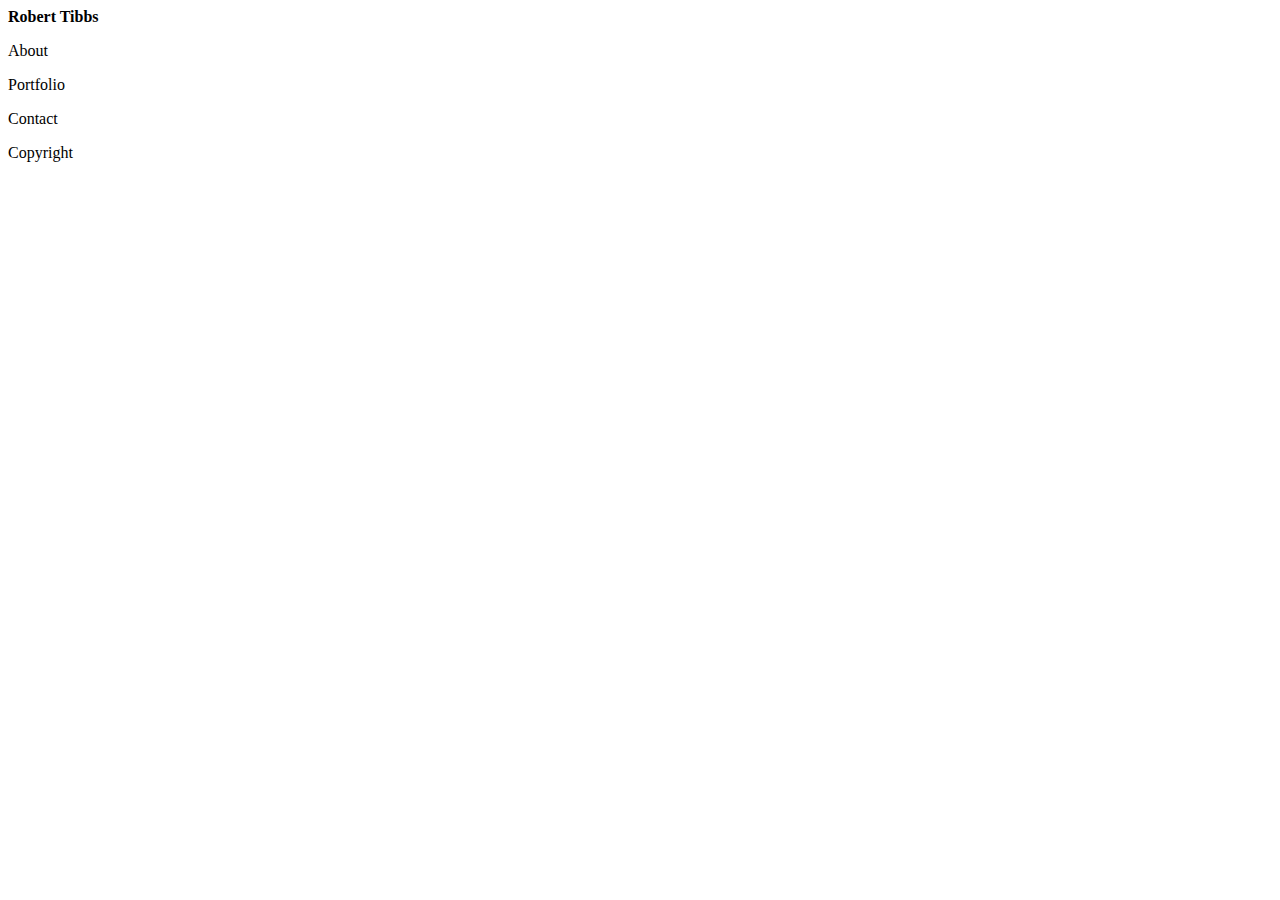
==== index.html @ 4ae79da8 "added code to Contact and Index files" ====
<!DOCTYPE html>
<html>
<head>
    <meta charset="utf-8" />
    <meta http-equiv="X-UA-Compatible" content="IE=edge">
    <title>Page Title</title>
    <meta name="viewport" content="width=device-width, initial-scale=1">
    <link rel="stylesheet" type="text/css" media="screen" href="main.css" />
</head>
<body>
    <header>
        <strong>Robert Tibbs</strong>
        <p>About</p>
        <p>Portfolio</p>
        <p>Contact</p>
    </header>
    <footer>Copyright</footer>
</body>
</html>
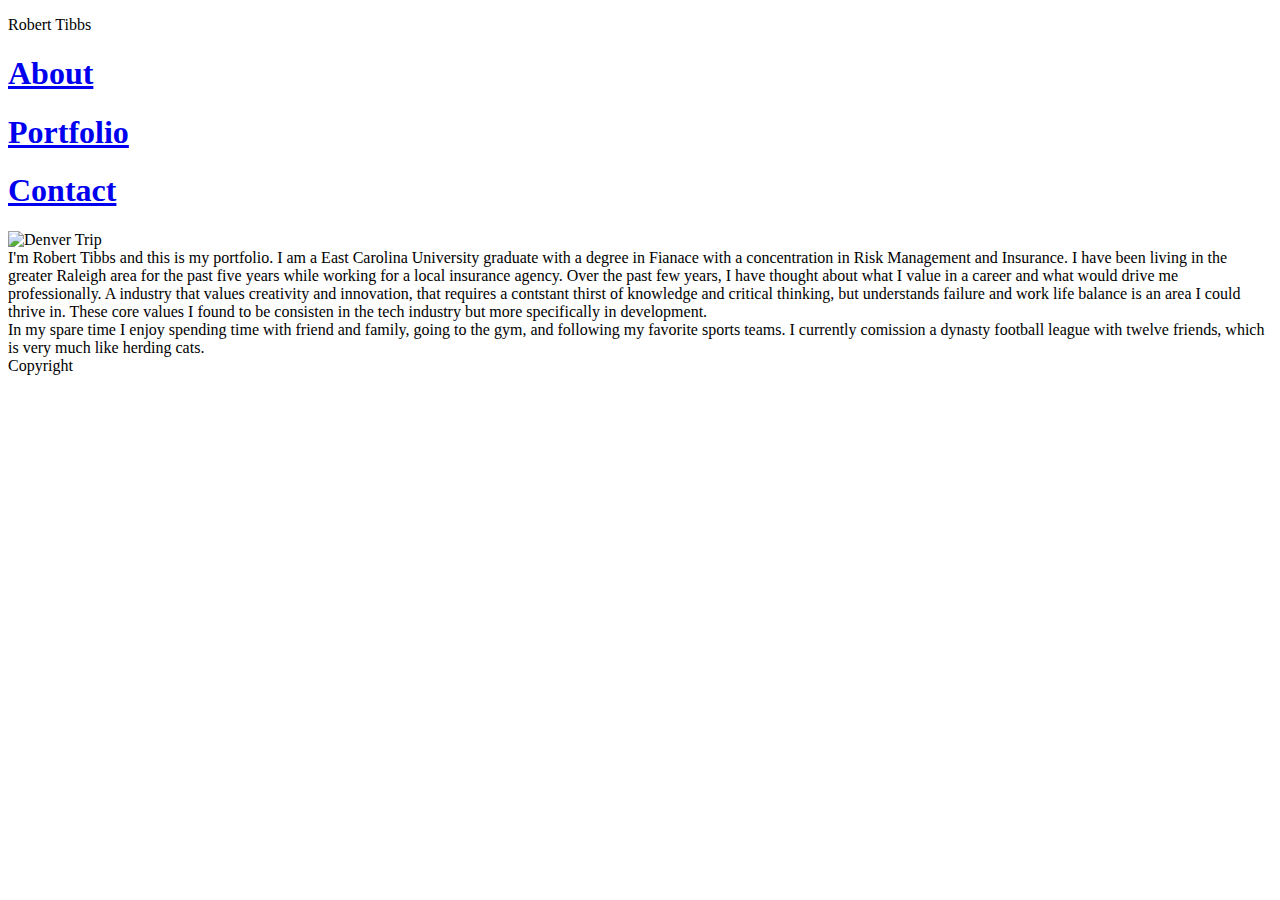
==== commit 24d22cd2: "added more css for header links" ====
--- a/index.html
+++ b/index.html
@@ -5,15 +5,29 @@
     <meta http-equiv="X-UA-Compatible" content="IE=edge">
     <title>Page Title</title>
     <meta name="viewport" content="width=device-width, initial-scale=1">
-    <link rel="stylesheet" type="text/css" media="screen" href="main.css" />
+    <link rel="stylesheet" type="text/css" media="screen" href="C:\Users\Robert\Documents\Bootcamp\Basic-Portfolio\assets\css\style.css" />
 </head>
 <body>
-    <header>
-        <strong>Robert Tibbs</strong>
-        <p>About</p>
-        <p>Portfolio</p>
-        <p>Contact</p>
+    <header class= "clearfix">
+       <div class= "head">
+            <p id= "name">Robert Tibbs</p>
+            <h1 class= "link"><a href= 'file:///C:/Users/Robert/Documents/Bootcamp/Basic-Portfolio/contact.html'>About</a></h1>
+            <h1 class= "link"><a href= 'file:///C:/Users/Robert/Documents/Bootcamp/Basic-Portfolio/contact.html'>Portfolio</a></h1>
+            <h1 class= "link"><a href= 'file:///C:/Users/Robert/Documents/Bootcamp/Basic-Portfolio/contact.html'>Contact</a></h1>
+       </div> 
     </header>
+    <div class="bod">
+        <image src="C:\Users\Robert\Documents\Bootcamp\Basic-Portfolio\assets\images\Denver Trip.JPG" alt= "Denver Trip" height= 220px width= 280px></image>
+
+        <section>
+            <p1>I'm Robert Tibbs and this is my portfolio.  I am a East Carolina University graduate with a degree in Fianace with a concentration in Risk Management and Insurance.  I have been living in the greater Raleigh area for the past five years while working for a local insurance agency.  Over the past few years, I have thought about what I value in a career and what would drive me professionally.  A industry that values creativity and innovation, that requires a contstant thirst of knowledge and critical thinking, but understands failure and work life balance is an area I could thrive in.  These core values I found to be consisten in the tech industry but more specifically in development.</p1>
+        </section>
+        <section>
+            <p2>In my spare time I enjoy spending time with friend and family, going to the gym, and following my favorite sports teams.  I currently comission a dynasty football league with twelve friends, which is very much like herding cats. </p2>
+        </section>
+    </div>
+    
+
     <footer>Copyright</footer>
 </body>
 </html>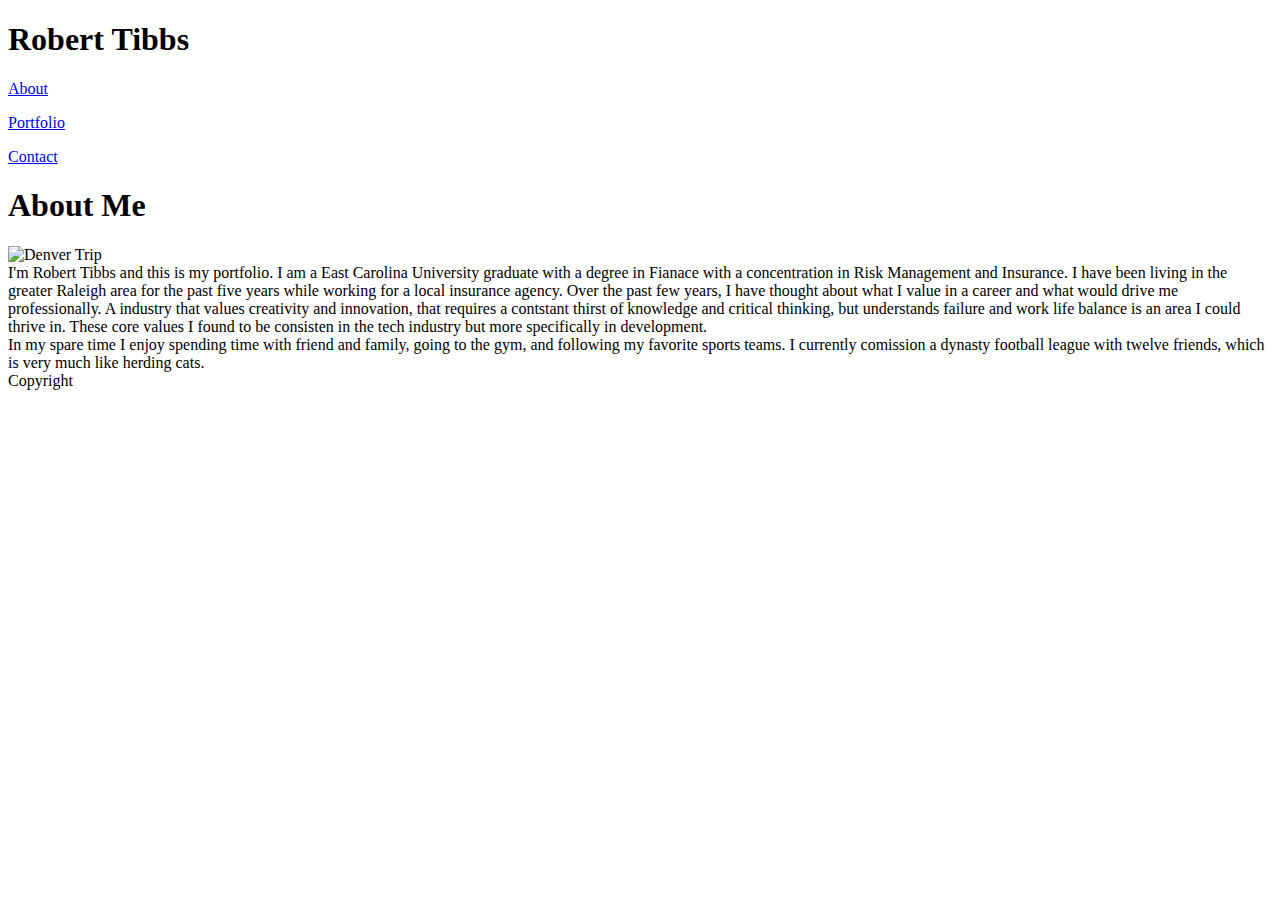
==== commit 96c93989: "completed header and display of assignment" ====
--- a/index.html
+++ b/index.html
@@ -3,27 +3,28 @@
 <head>
     <meta charset="utf-8" />
     <meta http-equiv="X-UA-Compatible" content="IE=edge">
-    <title>Page Title</title>
+    <title>Robert Tibbs Portfolio</title>
     <meta name="viewport" content="width=device-width, initial-scale=1">
     <link rel="stylesheet" type="text/css" media="screen" href="C:\Users\Robert\Documents\Bootcamp\Basic-Portfolio\assets\css\style.css" />
 </head>
 <body>
     <header class= "clearfix">
        <div class= "head">
-            <p id= "name">Robert Tibbs</p>
-            <h1 class= "link"><a href= 'file:///C:/Users/Robert/Documents/Bootcamp/Basic-Portfolio/contact.html'>About</a></h1>
-            <h1 class= "link"><a href= 'file:///C:/Users/Robert/Documents/Bootcamp/Basic-Portfolio/contact.html'>Portfolio</a></h1>
-            <h1 class= "link"><a href= 'file:///C:/Users/Robert/Documents/Bootcamp/Basic-Portfolio/contact.html'>Contact</a></h1>
+            <h1 id= "name">Robert Tibbs</h1>
+            <p class= "link"><a href= 'file:///C:/Users/Robert/Documents/Bootcamp/Basic-Portfolio/contact.html'>About</a></p>
+            <p class= "link"><a href= 'file:///C:/Users/Robert/Documents/Bootcamp/Basic-Portfolio/contact.html'>Portfolio</a></p>
+            <p class= "link"><a href= 'file:///C:/Users/Robert/Documents/Bootcamp/Basic-Portfolio/contact.html'>Contact</a></p>
        </div> 
     </header>
     <div class="bod">
-        <image src="C:\Users\Robert\Documents\Bootcamp\Basic-Portfolio\assets\images\Denver Trip.JPG" alt= "Denver Trip" height= 220px width= 280px></image>
+        <h1 id= "aboutme">About Me</h1>
+        <image id= "image" src="C:\Users\Robert\Documents\Bootcamp\Basic-Portfolio\assets\images\Denver Trip.JPG" alt= "Denver Trip" height= 220px width= 280px></image>
 
         <section>
-            <p1>I'm Robert Tibbs and this is my portfolio.  I am a East Carolina University graduate with a degree in Fianace with a concentration in Risk Management and Insurance.  I have been living in the greater Raleigh area for the past five years while working for a local insurance agency.  Over the past few years, I have thought about what I value in a career and what would drive me professionally.  A industry that values creativity and innovation, that requires a contstant thirst of knowledge and critical thinking, but understands failure and work life balance is an area I could thrive in.  These core values I found to be consisten in the tech industry but more specifically in development.</p1>
+            <p1 id= "first">I'm Robert Tibbs and this is my portfolio.  I am a East Carolina University graduate with a degree in Fianace with a concentration in Risk Management and Insurance.  I have been living in the greater Raleigh area for the past five years while working for a local insurance agency.  Over the past few years, I have thought about what I value in a career and what would drive me professionally.  A industry that values creativity and innovation, that requires a contstant thirst of knowledge and critical thinking, but understands failure and work life balance is an area I could thrive in.  These core values I found to be consisten in the tech industry but more specifically in development.</p1>
         </section>
         <section>
-            <p2>In my spare time I enjoy spending time with friend and family, going to the gym, and following my favorite sports teams.  I currently comission a dynasty football league with twelve friends, which is very much like herding cats. </p2>
+            <p2 id= "second">In my spare time I enjoy spending time with friend and family, going to the gym, and following my favorite sports teams.  I currently comission a dynasty football league with twelve friends, which is very much like herding cats. </p2>
         </section>
     </div>
     
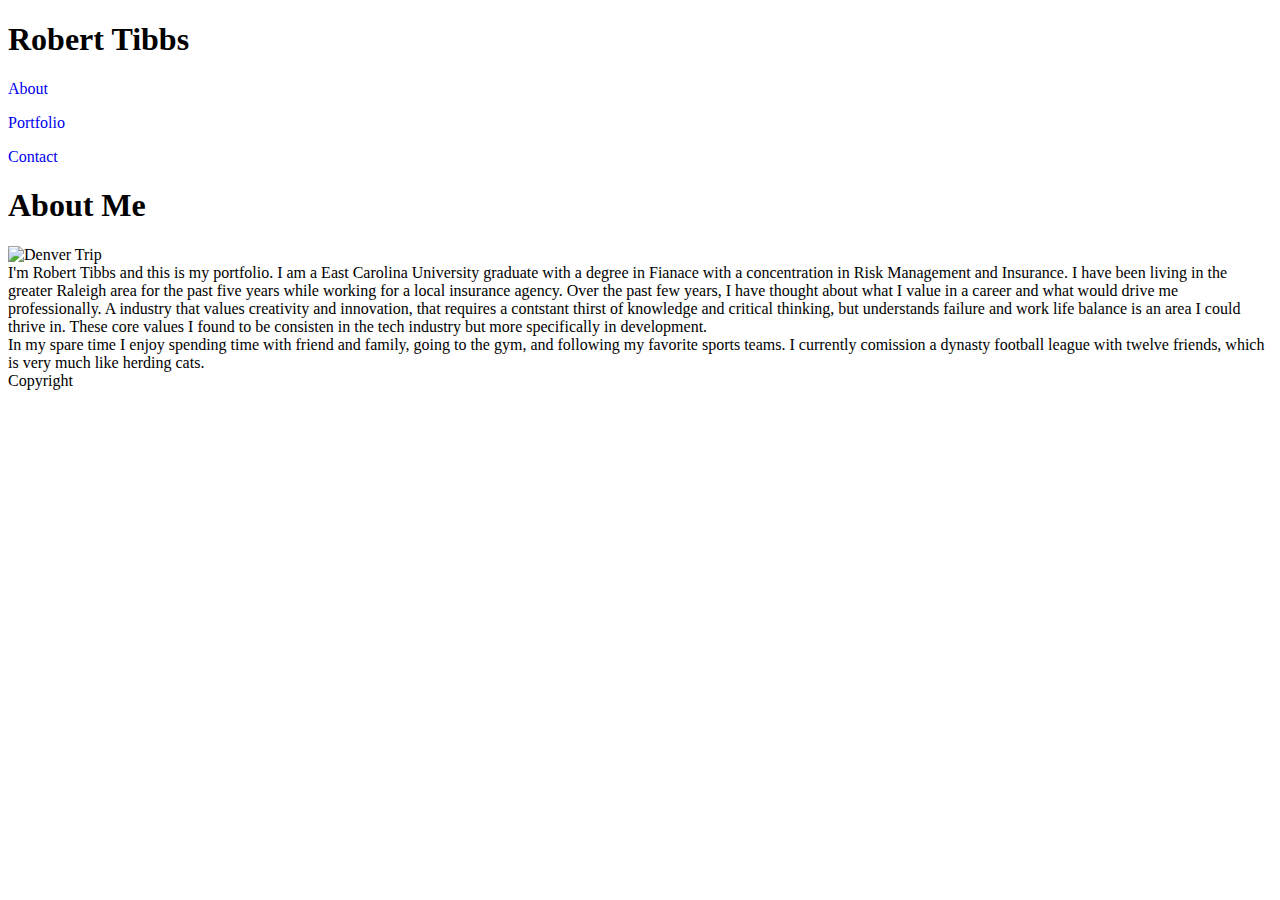
==== commit a8895f7b: "completed most of the contact page and have hyper link functioning" ====
--- a/index.html
+++ b/index.html
@@ -11,9 +11,9 @@
     <header class= "clearfix">
        <div class= "head">
             <h1 id= "name">Robert Tibbs</h1>
-            <p class= "link"><a href= 'file:///C:/Users/Robert/Documents/Bootcamp/Basic-Portfolio/contact.html'>About</a></p>
-            <p class= "link"><a href= 'file:///C:/Users/Robert/Documents/Bootcamp/Basic-Portfolio/contact.html'>Portfolio</a></p>
-            <p class= "link"><a href= 'file:///C:/Users/Robert/Documents/Bootcamp/Basic-Portfolio/contact.html'>Contact</a></p>
+            <p class= "link"><a href= 'file:///C:/Users/Robert/Documents/Bootcamp/Basic-Portfolio/index.html' style="text-decoration: none;">About</a></p>
+            <p class= "link"><a href= 'file:///C:/Users/Robert/Documents/Bootcamp/Basic-Portfolio/portfolio.html'style="text-decoration: none;">Portfolio</a></p>
+            <p class= "link"><a href= 'file:///C:/Users/Robert/Documents/Bootcamp/Basic-Portfolio/contact.html'style="text-decoration: none;">Contact</a></p>
        </div> 
     </header>
     <div class="bod">
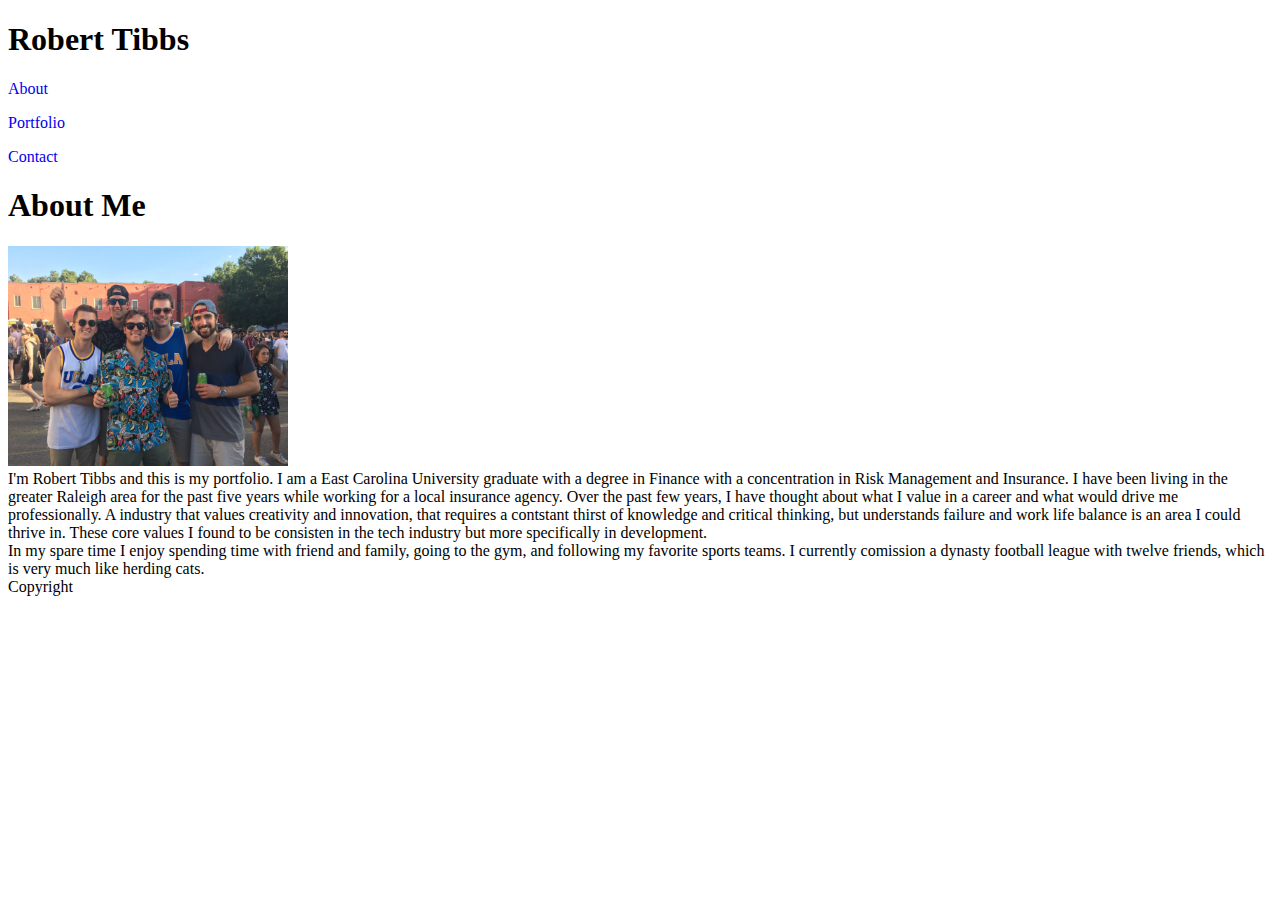
==== commit acc0e4be: "Added pics for Portfolio" ====
--- a/index.html
+++ b/index.html
@@ -18,10 +18,10 @@
     </header>
     <div class="bod">
         <h1 id= "aboutme">About Me</h1>
-        <image id= "image" src="C:\Users\Robert\Documents\Bootcamp\Basic-Portfolio\assets\images\Denver Trip.JPG" alt= "Denver Trip" height= 220px width= 280px></image>
+        <image id= "image" src="assets\images\Denver Trip.JPG" alt= "Denver Trip" height= 220px width= 280px></image>
 
         <section>
-            <p1 id= "first">I'm Robert Tibbs and this is my portfolio.  I am a East Carolina University graduate with a degree in Fianace with a concentration in Risk Management and Insurance.  I have been living in the greater Raleigh area for the past five years while working for a local insurance agency.  Over the past few years, I have thought about what I value in a career and what would drive me professionally.  A industry that values creativity and innovation, that requires a contstant thirst of knowledge and critical thinking, but understands failure and work life balance is an area I could thrive in.  These core values I found to be consisten in the tech industry but more specifically in development.</p1>
+            <p1 id= "first">I'm Robert Tibbs and this is my portfolio.  I am a East Carolina University graduate with a degree in Finance with a concentration in Risk Management and Insurance.  I have been living in the greater Raleigh area for the past five years while working for a local insurance agency.  Over the past few years, I have thought about what I value in a career and what would drive me professionally.  A industry that values creativity and innovation, that requires a contstant thirst of knowledge and critical thinking, but understands failure and work life balance is an area I could thrive in.  These core values I found to be consisten in the tech industry but more specifically in development.</p1>
         </section>
         <section>
             <p2 id= "second">In my spare time I enjoy spending time with friend and family, going to the gym, and following my favorite sports teams.  I currently comission a dynasty football league with twelve friends, which is very much like herding cats. </p2>
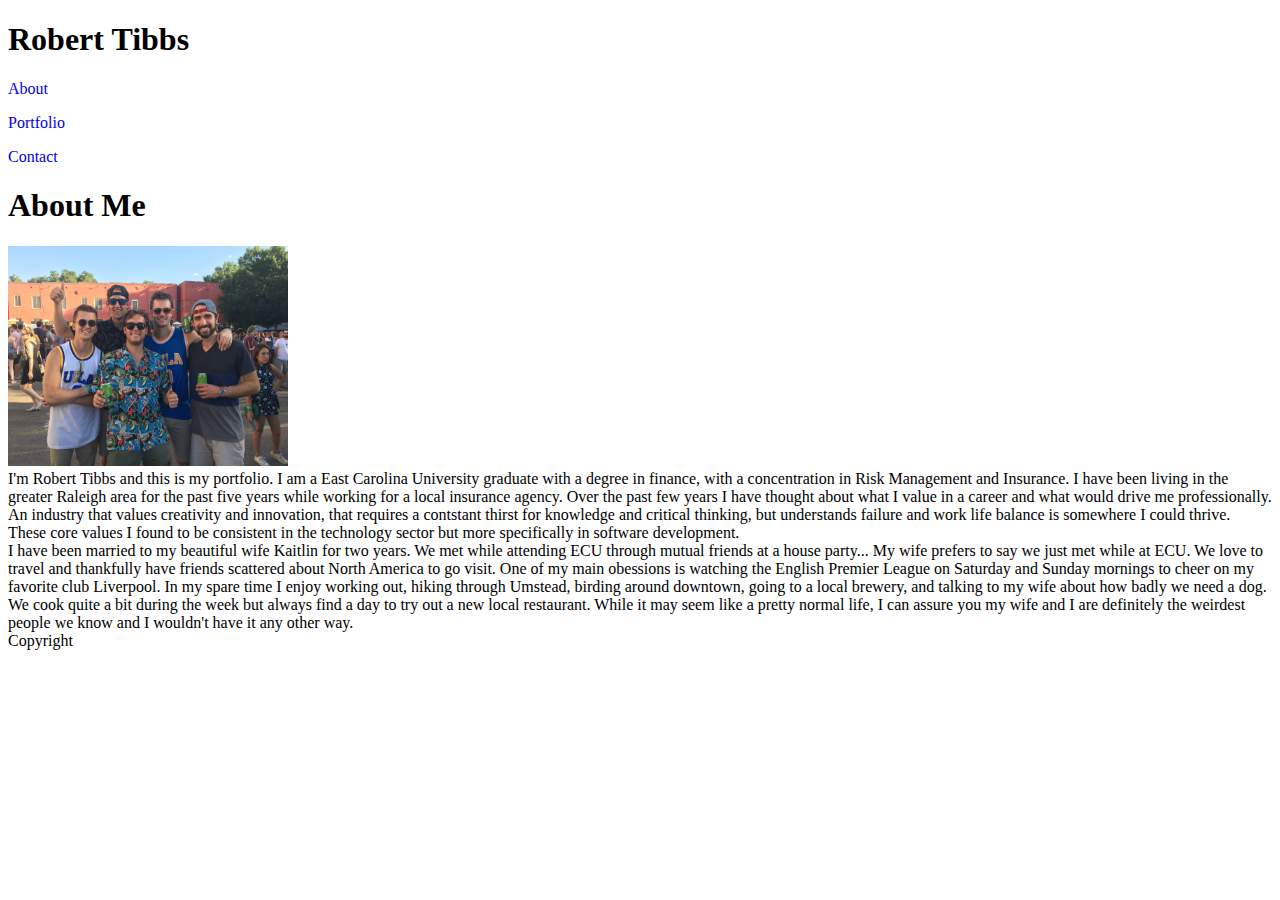
==== commit 16071f99: "completed porfolio page and finalized about me paragraph." ====
--- a/index.html
+++ b/index.html
@@ -21,10 +21,10 @@
         <image id= "image" src="assets\images\Denver Trip.JPG" alt= "Denver Trip" height= 220px width= 280px></image>
 
         <section>
-            <p1 id= "first">I'm Robert Tibbs and this is my portfolio.  I am a East Carolina University graduate with a degree in Finance with a concentration in Risk Management and Insurance.  I have been living in the greater Raleigh area for the past five years while working for a local insurance agency.  Over the past few years, I have thought about what I value in a career and what would drive me professionally.  A industry that values creativity and innovation, that requires a contstant thirst of knowledge and critical thinking, but understands failure and work life balance is an area I could thrive in.  These core values I found to be consisten in the tech industry but more specifically in development.</p1>
+            <p1 id= "first">I'm Robert Tibbs and this is my portfolio. I am a East Carolina University graduate with a degree in finance, with a concentration in Risk Management and Insurance. I have been living in the greater Raleigh area for the past five years while working for a local insurance agency. Over the past few years I have thought about what I value in a career and what would drive me professionally. An industry that values creativity and innovation, that requires a contstant thirst for knowledge and critical thinking, but understands failure and work life balance is somewhere I could thrive. These core values I found to be consistent in the technology sector but more specifically in software development.</p1>
         </section>
         <section>
-            <p2 id= "second">In my spare time I enjoy spending time with friend and family, going to the gym, and following my favorite sports teams.  I currently comission a dynasty football league with twelve friends, which is very much like herding cats. </p2>
+            <p2 id= "second">I have been married to my beautiful wife Kaitlin for two years.  We met while attending ECU through mutual friends at a house party... My wife prefers to say we just met while at ECU.  We love to travel and thankfully have friends scattered about North America to go visit.  One of my main obessions is watching the English Premier League on Saturday and Sunday mornings to cheer on my favorite club Liverpool.  In my spare time I enjoy working out, hiking through Umstead, birding around downtown, going to a local brewery, and talking to my wife about how badly we need a dog.  We cook quite a bit during the week but always find a day to try out a new local restaurant.  While it may seem like a pretty normal life, I can assure you my wife and I are definitely the weirdest people we know and I wouldn't have it any other way. </p2>
         </section>
     </div>
     
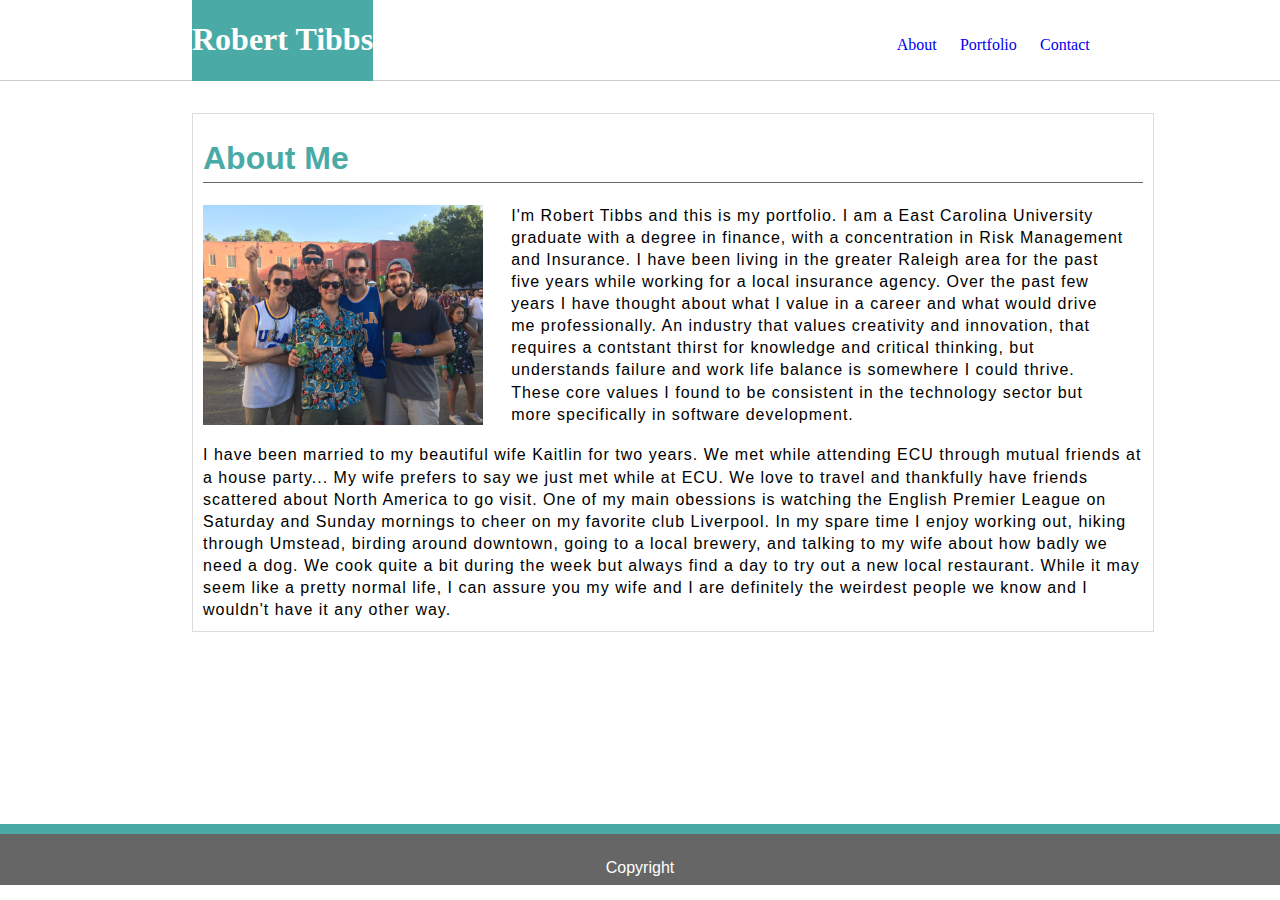
==== commit da5a3f09: "added proper links to files" ====
--- a/index.html
+++ b/index.html
@@ -5,16 +5,16 @@
     <meta http-equiv="X-UA-Compatible" content="IE=edge">
     <title>Robert Tibbs Portfolio</title>
     <meta name="viewport" content="width=device-width, initial-scale=1">
-    <link rel="stylesheet" type="text/css" media="screen" href="C:\Users\Robert\Documents\Bootcamp\Basic-Portfolio\assets\css\style.css" />
+    <link rel="stylesheet" type="text/css" media="screen" href="assets/css/style.css" />
 </head>
 <body>
     <header class= "clearfix">
-       <div class= "head">
-            <h1 id= "name">Robert Tibbs</h1>
-            <p class= "link"><a href= 'file:///C:/Users/Robert/Documents/Bootcamp/Basic-Portfolio/index.html' style="text-decoration: none;">About</a></p>
-            <p class= "link"><a href= 'file:///C:/Users/Robert/Documents/Bootcamp/Basic-Portfolio/portfolio.html'style="text-decoration: none;">Portfolio</a></p>
-            <p class= "link"><a href= 'file:///C:/Users/Robert/Documents/Bootcamp/Basic-Portfolio/contact.html'style="text-decoration: none;">Contact</a></p>
-       </div> 
+            <div class= "head">
+                <h1 id= "name">Robert Tibbs</h1>
+                <p class= "link"><a href= 'index.html' style="text-decoration: none;">About</a></p>
+                <p class= "link"><a href= 'portfolio.html'style="text-decoration: none;">Portfolio</a></p>
+                <p class= "link"><a href= 'contact.html'style="text-decoration: none;">Contact</a></p>
+            </div> 
     </header>
     <div class="bod">
         <h1 id= "aboutme">About Me</h1>
--- a/assets/css/style.css
+++ b/assets/css/style.css
@@ -0,0 +1,169 @@
+header { 
+    background-color: #ffffff;
+    height:80px;
+    font-family: Georgia, 'Times New Roman', Times, serif;
+    border-style: none none solid none;
+    border-color: #cccccc;
+    border-width: thin;
+    margin:0;
+    padding: 0;
+}
+#name { 
+    color: white;
+    background-color: #4aaaa5;
+    display: inline-block;
+    margin-right: 510px;
+    margin-top: 0%;
+    margin-bottom: 0%;
+    padding-top: 21px;
+    padding-bottom: 23px;
+}
+/* .inline{
+    display: inline-block;
+    position: absolute;
+    margin: 5px;
+} */
+.link{
+    display: inline-block;
+    padding: 1%;
+    /* text-decoration:none; */
+    transition: all .3s ease-in-out;
+}
+.link:hover{
+    background-color: #4aaaa5;
+    color: #ffffff;
+    padding-top: 20px;
+    padding-bottom: 25px;
+    /* text-decoration: none; */
+    height: 10px;
+    transform: scale(1.2);
+}
+.head{
+    width: 960px;
+    display: block;
+    margin-left:15%;
+}
+body{
+    background-image: url(https://i.stack.imgur.com/xJRXv.png\images\background.png);
+    background-repeat: repeat;
+    /* background-color: white; */
+    margin:0;
+}
+.bod{
+    font-family: Arial, Helvetica, sans-serif;
+    background-color:#ffffff;
+    margin-top: 2.5%;
+    margin-right: 15%;
+    margin-bottom: 15%;
+    margin-left: 15%;
+    width: 940px;
+    padding: 10px;
+    padding-top: 5px;
+    border-style: solid;
+    border-color: #dddddd;
+    border-width: thin;
+}
+#aboutme{
+    display:block;
+    color: #4aaaa5;
+    background-color:#ffffff;
+    border-bottom-style: solid;
+    border-color: #666666;
+    padding-bottom: 5px;
+    border-width: thin;
+    font-family: Arial, Helvetica, sans-serif;
+}
+#image{
+    float:left;
+    padding-right:3%;
+}
+#first{
+    display: block;
+    Letter-spacing: 1px;
+    line-height: 1.38;
+    margin: 2%;
+    padding-bottom: 0%;
+}
+#second{
+    display: block;
+    Letter-spacing: 1px;
+    line-height: 1.38;
+}
+footer{
+    background-color: #666666;
+    color: white;
+    text-align: center;
+    padding-top: 25px;
+    margin:0;
+    padding-bottom: 8px;
+    border-top-style: solid;
+    border-color: #4aaaa5; 
+    border-width: 10px;
+    font-family: Arial, Helvetica, sans-serif;
+}
+#portfolio{
+    display:block;
+    color: #4aaaa5;
+    background-color:#ffffff;
+    border-bottom-style: solid;
+    border-color: #666666;
+    padding-bottom: 5px;
+    border-width: thin;
+    font-family: Arial, Helvetica, sans-serif;
+}
+#contact{
+    display:block;
+    color: #4aaaa5;
+    background-color:#ffffff;
+    border-bottom-style: solid;
+    border-color: #666666;
+    padding-bottom: 5px;
+    border-width: thin;
+    font-family: Arial, Helvetica, sans-serif;
+}
+.text{
+    border-style:solid;
+    Border-color: #666666;
+    border-width: thin;
+    width:99.5%;
+    font-family: Arial, Helvetica, sans-serif;
+}
+.message{
+    width: 99.5%;
+    height: 250px;
+    border-style:solid;
+    Border-color: #666666;
+    border-width: thin;
+    font-family: Arial, Helvetica, sans-serif;
+}
+#button{
+    background-color: #4aaaa5;
+    color:white;
+    border:none;
+    width: 80px;
+    height: 40px;
+    font-family: Arial, Helvetica, sans-serif;
+}
+.clearfix::after{
+    content:"";
+    display:block;
+    clear:both;
+}
+.container {
+    position: relative;
+    width: 280px;
+    height: 220px;
+    display: inline-block;
+    margin: 15px;
+  }
+.text-block {
+    position: absolute; 
+    bottom: 5px;
+    right: 0.1px;
+    left: 0.1px;
+    padding: 20px;
+    background-color: #4aaaa5;
+    color: #ffffff;
+    text-align: center;
+    font-family: Arial, Helvetica, sans-serif;
+  }